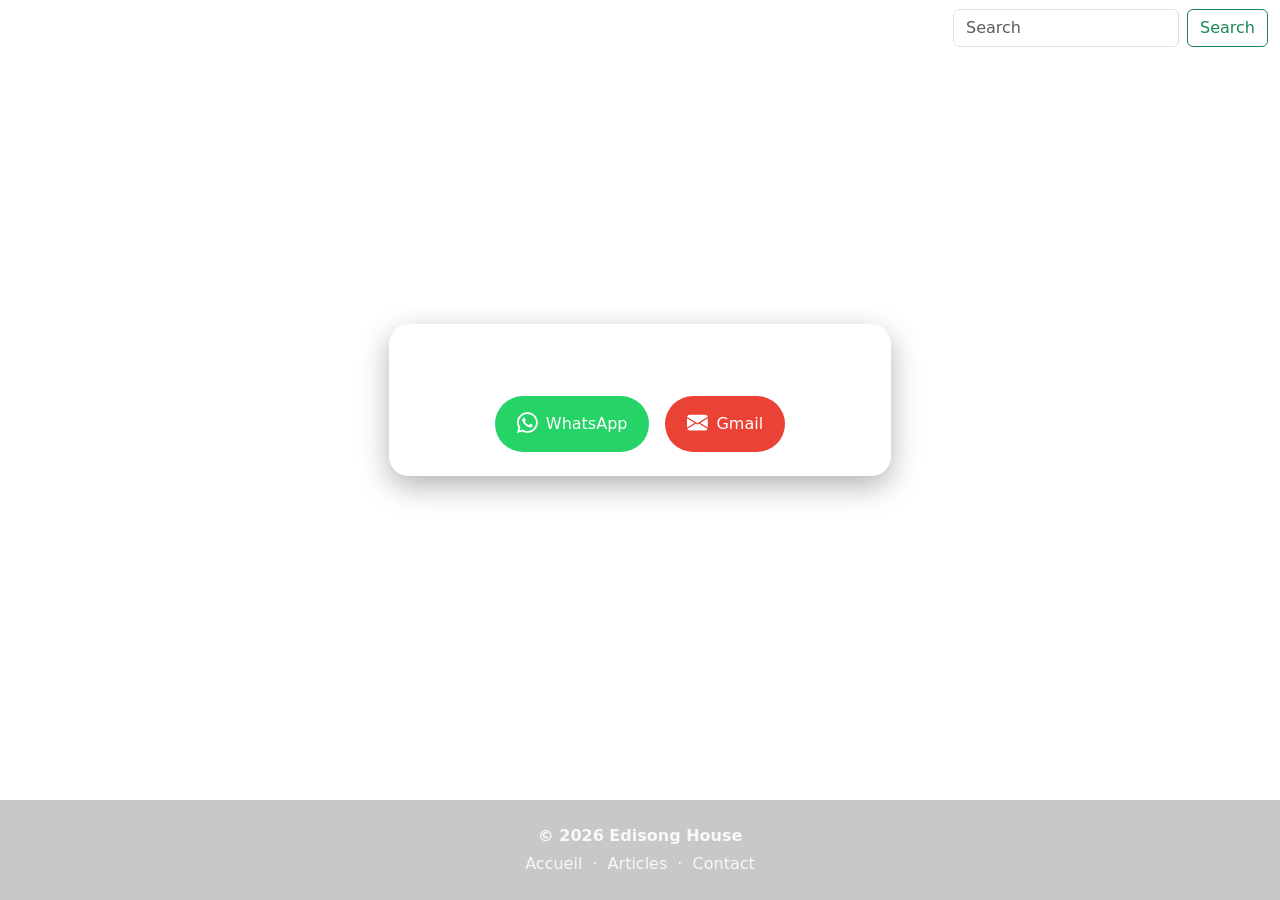
==== contact.html @ 5f514336 "Add files via upload" ====
<!DOCTYPE html>
<html lang="fr">
<head>
    <meta charset="UTF-8">
    <meta http-equiv="X-UA-Compatible" content="IE=edge">
    <meta name="viewport" content="width=device-width, initial-scale=1.0">
    <title>navbar</title>
    <link rel="stylesheet" href="contact.css">
    <link href="https://cdn.jsdelivr.net/npm/bootstrap-icons/font/bootstrap-icons.css" rel="stylesheet">
    <link href="https://fonts.googleapis.com/css2?family=Poppins:wght@300;400;600&display=swap" rel="stylesheet">
    <link href="https://cdn.jsdelivr.net/npm/bootstrap@5.3.3/dist/css/bootstrap.min.css"
     rel="stylesheet" integrity="sha384-QWTKZyjpPEjISv5WaRU9OFeRpok6YctnYmDr5pNlyT2bRjXh0JMhjY6hW+ALEwIH" crossorigin="anonymous">
</head>
<body>
  <!-- Navbar -->
    <nav class="navbar navbar-expand-lg fixed-top navbar-dark bg-transparent">
        <div class="container-fluid">
          <a class="navbar-brand" href="#">Edisong House</a>
          <button class="navbar-toggler" type="button" data-bs-toggle="collapse" data-bs-target="#navbarSupportedContent" aria-controls="navbarSupportedContent" aria-expanded="false" aria-label="Toggle navigation">
            <span class="navbar-toggler-icon"></span>
          </button>
          <div class="collapse navbar-collapse" id="navbarSupportedContent">
            <ul class="navbar-nav me-auto mb-2 mb-lg-0">
              <li class="nav-item">
                <a class="nav-link"  href="Acceuil.html">Acceuil</a>
              </li>
            <li class="nav-item">
                <a class="nav-link " href="article.html">Article</a>
              </li>
              <li class="nav-item">
                <a class="nav-link active" aria-current="page" href="contact.html">Contact</a>
              </li>
              
            </ul>
            <form class="d-flex" id="searchForm">
              <input class="form-control me-2" type="search" placeholder="Search" aria-label="Search">
              <button class="btn btn-outline-success" type="submit">Search</button>
            </form>
          </div>
        </div>
      </nav>
    <!-- Navbar -->

    <section class="contact-center">
  <div class="contact-card text-center p-4">
    <h5 class="mb-3">Veuillez nous contacter en cas de commande</h5>

    <div class="d-flex justify-content-center gap-3 mt-4">
      
      <a href="https://wa.me/33643133003" target="_blank" class="contact-btn whatsapp">
        <i class="bi bi-whatsapp"></i> WhatsApp
      </a>

      <a href="mailto:clossonbenoit690@gmail.com" class="contact-btn gmail">
        <i class="bi bi-envelope-fill"></i> Gmail
      </a>

    </div>
  </div>
</section>

   <!-- Hero Section -->
  
    <!-- Fotter -->
<footer class="footer mt-auto bg-dark bg-opacity-25 text-light">
    <div class="container text-center py-4">
        <p class="mb-1 fw-semibold">© 2026 Edisong House</p>
        <p class="mb-0">
            <a href="Acceuil.html" class="footer-link">Accueil</a> ·
            <a href="article.html" class="footer-link">Articles</a> ·
            <a href="contact.html" class="footer-link">Contact</a>
        </p>
    </div>
</footer>



      
      
<script src="https://cdn.jsdelivr.net/npm/bootstrap@5.3.3/dist/js/bootstrap.bundle.min.js" 
integrity="sha384-YvpcrYf0tY3lHB60NNkmXc5s9fDVZLESaAA55NDzOxhy9GkcIdslK1eN7N6jIeHz" crossorigin="anonymous"></script>
    
</body>

</html>
---- contact.css ----
.navbar-brand{
    font-family: Hometown;
    
}
/* Overlay flou pour le background */
/* Overlay flou pour le background */
body::before {
    content: "";
    position: fixed;
    top: 0; left: 0;
    width: 100%; height: 100%;
    background: url("image/bois.jpg") no-repeat center center;
    background-size: cover;
    filter: blur(10px);
    z-index: -1; /* derrière tout */
}


body {
    font-family: 'Poppins', sans-serif;
    min-height: 100vh;
    display: flex;
    flex-direction: column;
}


    
/* footer */
.footer {
    background: rgba(0, 0, 0, 0.7);
    color: #fff;
}
.footer {
    backdrop-filter: blur(10px);
    -webkit-backdrop-filter: blur(10px);
}


.footer-link {
    color: #f8f9fa;
    text-decoration: none;
    margin: 0 5px;
}

.footer-link:hover {
    text-decoration: underline;
    color: #0d6efd;
}
/* Effet flou derrière la navbar */
.navbar {
    backdrop-filter: blur(10px);
    -webkit-backdrop-filter: blur(10px);
    background-color: rgba(0, 0, 0, 0.4) !important;
}
html, body {
    height: 100%;
}

body {
    min-height: 100vh;
    display: flex;
    flex-direction: column;
}
/* Carte de contact */
.contact-card {
    background: rgba(255, 255, 255, 0.12);
    backdrop-filter: blur(12px);
    -webkit-backdrop-filter: blur(12px);
    border-radius: 20px;
    color: #fff;
    transition: all 0.4s ease;
    box-shadow: 0 10px 30px rgba(0,0,0,0.3);
}

/* Animation au survol */
.contact-card:hover {
    transform: translateY(-10px) scale(1.02);
    box-shadow: 0 20px 40px rgba(0,0,0,0.5);
}

/* Boutons contact */
.contact-btn {
    padding: 12px 22px;
    border-radius: 50px;
    font-weight: 500;
    text-decoration: none;
    color: #fff;
    display: flex;
    align-items: center;
    gap: 8px;
    transition: all 0.3s ease;
}

/* WhatsApp */
.contact-btn.whatsapp {
    background: #25D366;
}

.contact-btn.whatsapp:hover {
    background: #1ebe5d;
    transform: scale(1.1);
}

/* Gmail */
.contact-btn.gmail {
    background: #EA4335;
}

.contact-btn.gmail:hover {
    background: #c8372b;
    transform: scale(1.1);
}


/* Icônes */
.contact-btn i {
    font-size: 1.3rem;
}
.contact-center {
    flex: 1; /* prend l’espace entre navbar et footer */
    display: flex;
    align-items: center;    /* centrage vertical */
    justify-content: center; /* centrage horizontal */
    padding: 20px;
}
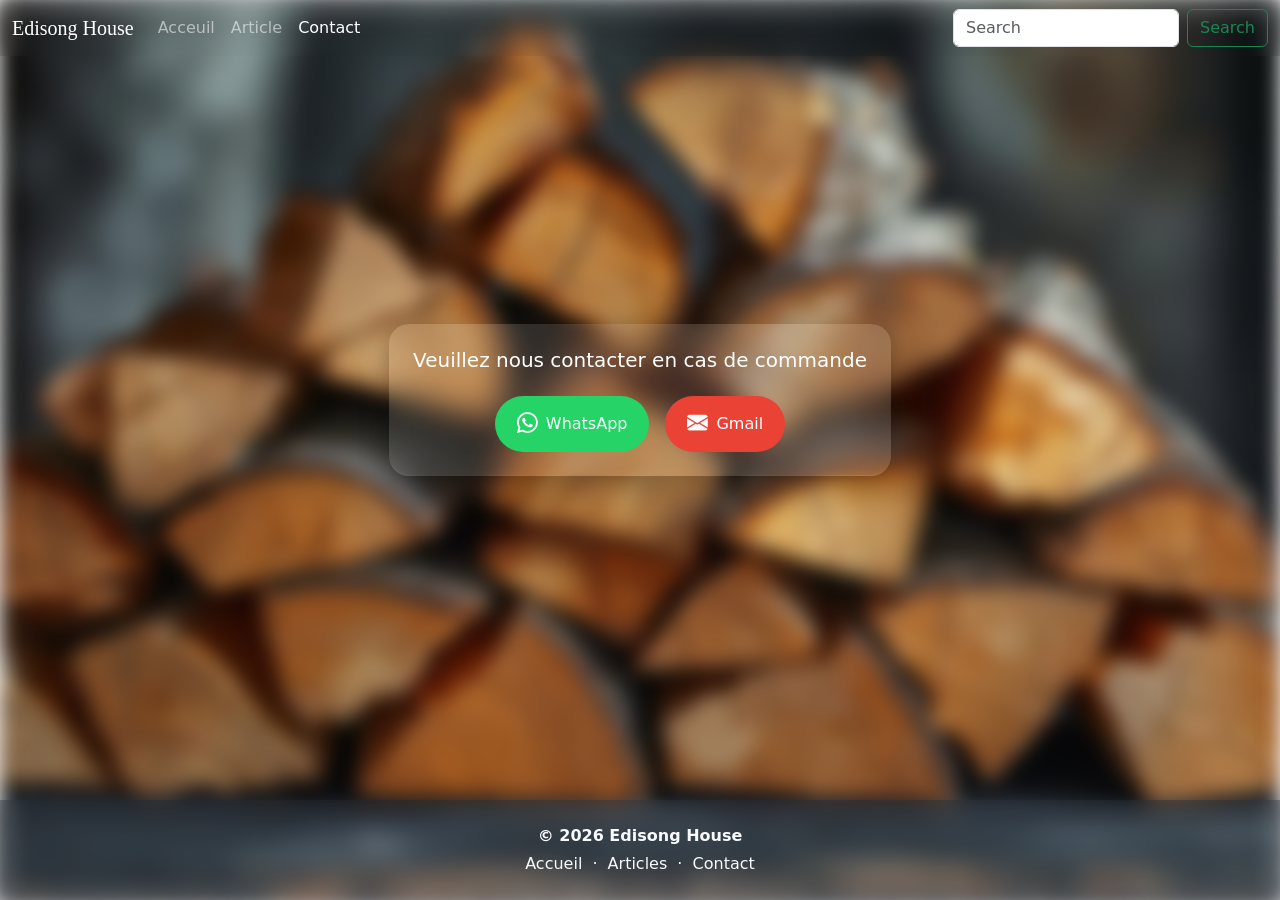
==== commit e6025a0e: "Update contact.html" ====
--- a/contact.html
+++ b/contact.html
@@ -22,7 +22,7 @@
           <div class="collapse navbar-collapse" id="navbarSupportedContent">
             <ul class="navbar-nav me-auto mb-2 mb-lg-0">
               <li class="nav-item">
-                <a class="nav-link"  href="Acceuil.html">Acceuil</a>
+                <a class="nav-link"  href="index.html">Acceuil</a>
               </li>
             <li class="nav-item">
                 <a class="nav-link " href="article.html">Article</a>
@@ -66,7 +66,7 @@
     <div class="container text-center py-4">
         <p class="mb-1 fw-semibold">© 2026 Edisong House</p>
         <p class="mb-0">
-            <a href="Acceuil.html" class="footer-link">Accueil</a> ·
+            <a href="index.html" class="footer-link">Accueil</a> ·
             <a href="article.html" class="footer-link">Articles</a> ·
             <a href="contact.html" class="footer-link">Contact</a>
         </p>
@@ -82,4 +82,4 @@
     
 </body>
 
-</html>+</html>
